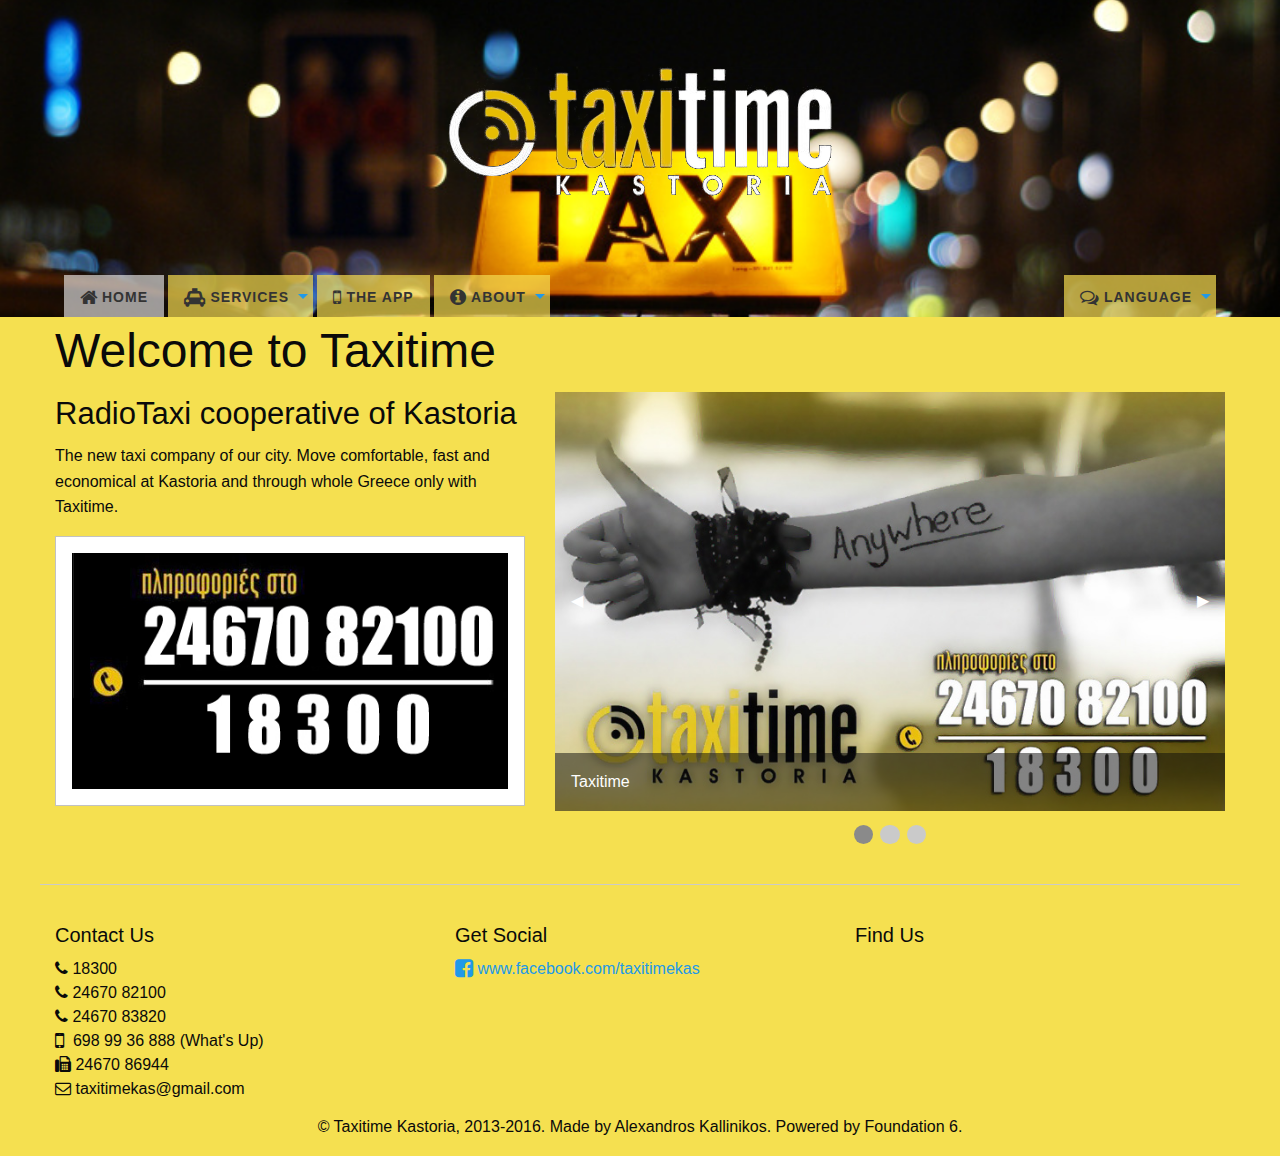
==== index.html @ 334a715d "Initial upload" ====
<!doctype html>
<html class="no-js" lang="en" dir="ltr">
  <head>
    <meta charset="utf-8">
    <meta http-equiv="x-ua-compatible" content="ie=edge">
    <meta name="viewport" content="width=device-width, initial-scale=1.0">
    <title>Taxitime - Home</title>
    <link rel="stylesheet" href="css/foundation.css">
    <link rel="stylesheet" href="css/app.css">
    <link rel="stylesheet" href="css/font-awesome.min.css">
    <link rel="stylesheet" href="css/taxitime.css">

    <style>
      .header {
        background: url("images/0.jpg") no-repeat center center;
        text-align: center;
        background-size: cover;
        padding: 4rem;
      }
    </style>
  </head>
  <body>

    <header class="header">
      <h1 class="main-header"><img src="images/logo.png" alt="Taxitime"></h1>
      <div class="row hide-for-medium">
        <ul class="header-subnav vertical menu" data-drilldown style="min-height:270px" id="smallmenu">
          <li><a href="index.html" class="is-active"><i class="fa fa-home fa-lg"></i><span>Home</span></a></li>
          <li>
            <a href="#"><i class="fa fa-taxi fa-lg"></i><span>Services</span></a>
            <ul class="vertical menu">
              <li><a href="minivan_en.htm">Minivan</a></li>
              <li><a href="tours_en.htm">Tours</a></li>
            </ul>
          </li>
          <li><a href="app_en.htm"><i class="fa fa-mobile fa-lg"></i><span>the App</span></a></li>
          <li>
            <a href="#"><i class="fa fa-info-circle fa-lg"></i><span>About</span></a>
            <ul class="vertical menu">
              <li><a href="kastoria_en.htm">Kastoria</a></li>
              <li><a href="taxitime_en.htm">Taxitime</a></li>
              <li><a href="history_en.htm">Our history</a></li>
              <li><a href="contact_en.htm">Contact us</a></li>
            </ul>
          </li>
          <li>
            <a href="#"><i class="fa fa-comments-o fa-lg"></i><span>Language</span></a>
            <ul class="vertical menu">
              <li><a href="#">Greek</a></li>
              <li><a href="#">English</a></li>
            </ul>
          </li>
        <ul>
      </div>
      <div class="row show-for-medium">
        <ul class="header-subnav dropdown menu" data-dropdown-menu>
          <li><a href="index.html" class="is-active"><i class="fa fa-home fa-lg"></i><span>Home</span></a></li>
          <li>
            <a href="#"><i class="fa fa-taxi fa-lg"></i><span>Services</span></a>
            <ul class="dropdown menu">
              <li><a href="minivan_en.htm">Minivan</a></li>
              <li><a href="tours_en.htm">Tours</a></li>
            </ul>
          </li>
          <li><a href="app_en.htm"><i class="fa fa-mobile fa-lg"></i><span>the App</span></a></li>
          <li>
            <a href="#"><i class="fa fa-info-circle fa-lg"></i><span>About</span></a>
            <ul class="dropdown menu">
              <li><a href="kastoria_en.htm">Kastoria</a></li>
              <li><a href="taxitime_en.htm">Taxitime</a></li>
              <li><a href="history_en.htm">Our history</a></li>
              <li><a href="contact_en.htm">Contact us</a></li>
            </ul>
          </li>
          <li class="float-right">
            <a href="#"><i class="fa fa-comments-o fa-lg"></i><span>Language</span></a>
            <ul class="dropdown menu">
              <li><a href="#">Greek</a></li>
              <li><a href="#">English</a></li>
            </ul>
          </li>
        <ul>
      </div>
    </header>

    <div class="row">
      <div class="large-12 columns">
        <h1>Welcome to Taxitime</h1>
      </div>
    </div>

    <div class="row">
      <div class="medium-12 large-5 columns">
        <h3>RadioTaxi cooperative of Kastoria</h3>
        <p>The new taxi company of our city. Move comfortable, fast and economical at Kastoria and through whole Greece only with Taxitime.
        <div class="callout">
          <center><img src="images/telinfo.jpg" alt="2467082100"></center>
        </div>
      </div>

      <div class="medium-12 large-7 columns">
          <div class="orbit" role="region" aria-label="News & Offers" data-orbit>
            <ul class="orbit-container">
              <button class="orbit-previous"><span class="show-for-sr">Previous Slide</span>&#9664;&#xFE0E;</button>
              <button class="orbit-next"><span class="show-for-sr">Next Slide</span>&#9654;&#xFE0E;</button>
              <li class="is-active orbit-slide">
                <img class="orbit-image" src="images/carousel1.jpg" alt="Space">
                <figcaption class="orbit-caption">Taxitime</figcaption>
              </li>
              <li class="orbit-slide">
                <img class="orbit-image" src="images/carousel2.jpg" alt="Space">
                <figcaption class="orbit-caption">Minivan</figcaption>
              </li>
              <li class="orbit-slide">
                <img class="orbit-image" src="images/carousel3.jpg" alt="Space">
                <figcaption class="orbit-caption">Agaph gia to paidi</figcaption>
              </li>
            </ul>
            <nav class="orbit-bullets">
              <button class="is-active" data-slide="0"><span class="show-for-sr">First slide details.</span><span class="show-for-sr">Current Slide</span></button>
              <button data-slide="1"><span class="show-for-sr">Second slide details.</span></button>
              <button data-slide="2"><span class="show-for-sr">Third slide details.</span></button>
            </nav>
          </div>
        </div>
      </div>

    <hr>
    <footer id="footer">
			<div class="row">
				<div class="large-4 columns">
					<p><h5>Contact Us</h5>
					<i class="fa fa-phone"></i><span class="sr-only">Telephone</span><span> 18300</span><br>
					<i class="fa fa-phone"></i><span class="sr-only">Telephone</span><span> 24670 82100</span><br>
					<i class="fa fa-phone"></i><span class="sr-only">Telephone</span><span> 24670 83820</span><br>
					<i class="fa fa-mobile fa-lg"></i><span class="sr-only">Mobile phone</span><span>&nbsp; 698 99 36 888 (What's Up)</span><br>
					<i class="fa fa-fax"></i><span class="sr-only">Fax</span><span> 24670 86944 </span><br>
					<i class="fa fa-envelope-o"></i><span class="sr-only">Email</span><span> taxitimekas@gmail.com</span><br>
				</div>
				<div class="large-4 columns">
					<p><h5>Get Social</h5>
					<a href="http://www.facebook.com/taxitimekas" target="_new"><i class="fa fa-facebook-square fa-lg"></i><span> www.facebook.com/taxitimekas </span></a><br>
				</div>
				<div class="large-4 columns">
					<p><h5>Find Us</h5>
            <iframe src="https://www.google.com/maps/embed?pb=!1m18!1m12!1m3!1d1516.4635587795715!2d21.259628558262335!3d40.521101983765156!2m3!1f0!2f0!3f0!3m2!1i1024!2i768!4f13.1!3m3!1m2!1s0x1359fd3d8af11785%3A0xc41ee8b466bd47b9!2sPark+of+the+Olympic+Flame%2C+Kastoria+521+00!5e0!3m2!1sen!2sgr!4v1471717041096" frameborder="0" style="border:0" allowfullscreen></iframe>
				</div>
			</div>
      <div class="row">
        <p class="text-center">&copy; Taxitime Kastoria, 2013-2016. Made by Alexandros Kallinikos. Powered by Foundation 6.</p>
      </div>
		</footer>

    <script src="js/vendor/jquery.js"></script>
    <script src="js/vendor/what-input.js"></script>
    <script src="js/vendor/foundation.js"></script>
    <script src="js/app.js"></script>
  </body>
</html>
---- css/taxitime.css ----
body{
  background-color: #f5e050;}
.header {
  text-align: center;
  background-size: cover;
  padding: 4rem; }
.header .main-header {
  color: #666; }
.header-subnav {
  float: none;
  position: relative;
  top: 4rem;
  text-align: left;
  margin-bottom: 0; }
.header-subnav li {
  float: none;
  display: inline-block; }
.header-subnav li a {
  padding: 0.9rem 1rem 0.75rem;
  font-size: 0.875rem;
  color: #333;
  text-transform: uppercase;
  display: block;
  font-weight: bold;
  letter-spacing: 1px;
  background: rgba(245, 220, 80, 0.7); }
.header-subnav li a.is-active {
  background: rgba(250, 250, 250, 0.6);
  color: #333; }
.header-subnav li a:hover {
  background: rgba(250, 250, 250, 0.6);
  color: #333;
  transition: all .25s ease-in-out; }

#smallmenu li a {
  padding: 0.9rem 1rem 0.75rem;
  font-size: 0.875rem;
  color: #333;
  text-transform: uppercase;
  display: block;
  font-weight: bold;
  letter-spacing: 1px;
  background: rgba(250, 250, 250, 0.7); }
#smallmenu li a.is-active {
  background: rgb(245, 220, 80);
  color: #333; }
#smallmenu li a:hover {
  background: rgb(245, 220, 80);
  color: #333;
  transition: all .25s ease-in-out; }

.thumbnail:hover, .thumbnail:focus {
  box-shadow: 0 0 6px 1px rgba(244, 122, 70, 0.5); }
.thumbnail {
  margin-bottom: 0px;
  margin-top: 30px; }

table thead{
  color: white;
  background-color: black;
}
table tbody tr {
  background-color: #fafafa; }
table tbody tr:nth-child(even) {
  background-color: #f0f090; }
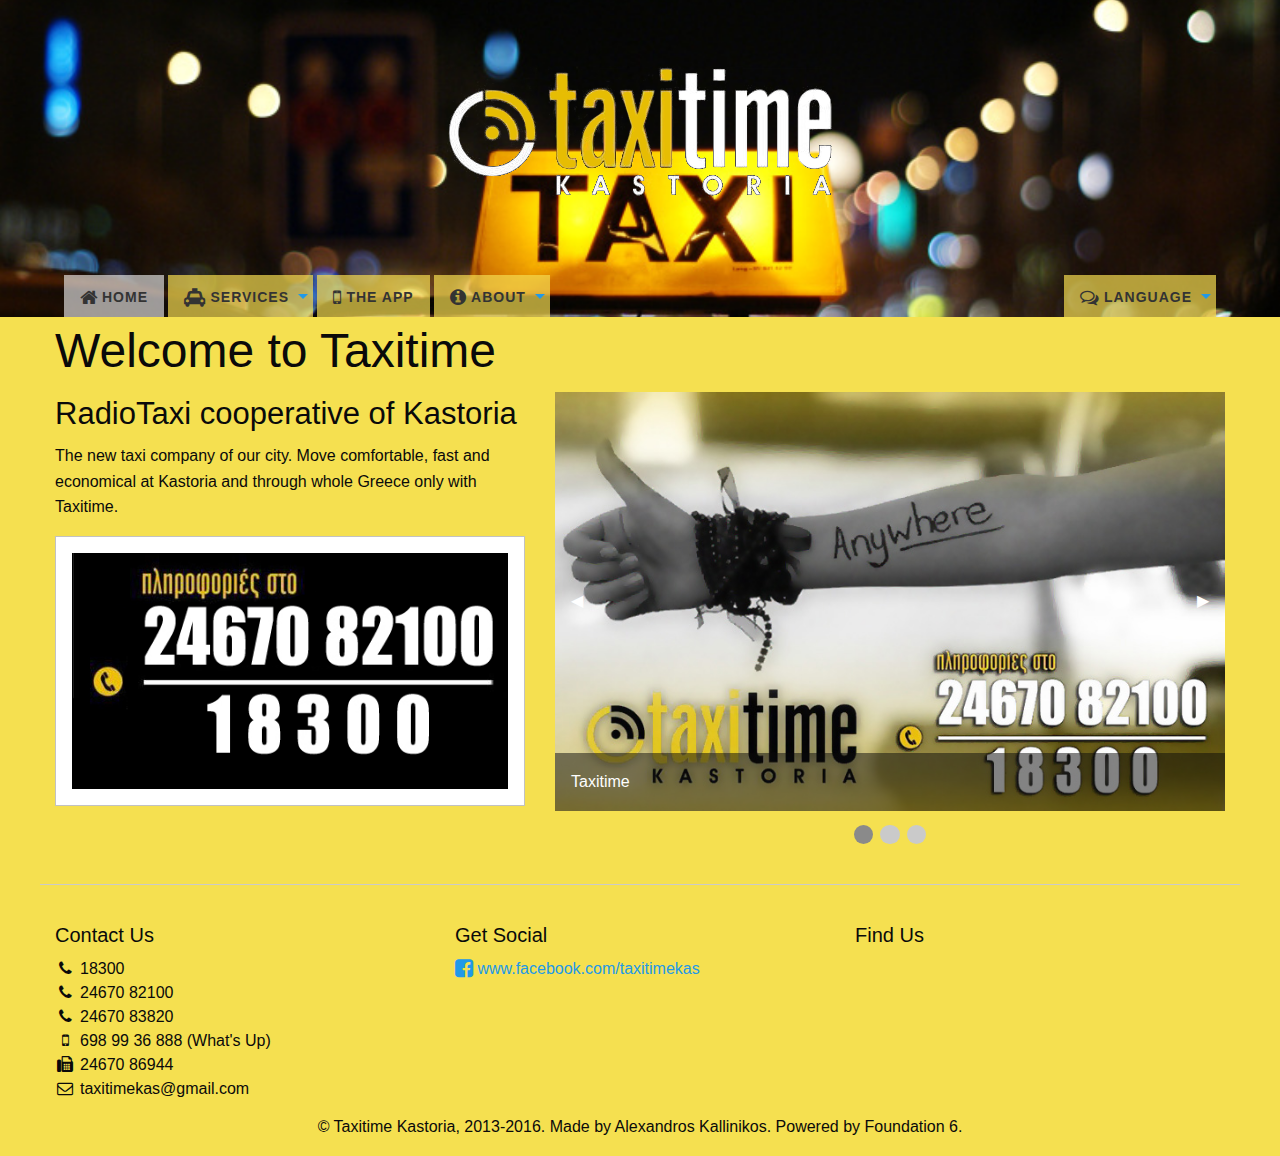
==== commit cec6f040: "New footer" ====
--- a/index.html
+++ b/index.html
@@ -128,15 +128,15 @@
     <hr>
     <footer id="footer">
 			<div class="row">
-				<div class="large-4 columns">
-					<p><h5>Contact Us</h5>
-					<i class="fa fa-phone"></i><span class="sr-only">Telephone</span><span> 18300</span><br>
-					<i class="fa fa-phone"></i><span class="sr-only">Telephone</span><span> 24670 82100</span><br>
-					<i class="fa fa-phone"></i><span class="sr-only">Telephone</span><span> 24670 83820</span><br>
-					<i class="fa fa-mobile fa-lg"></i><span class="sr-only">Mobile phone</span><span>&nbsp; 698 99 36 888 (What's Up)</span><br>
-					<i class="fa fa-fax"></i><span class="sr-only">Fax</span><span> 24670 86944 </span><br>
-					<i class="fa fa-envelope-o"></i><span class="sr-only">Email</span><span> taxitimekas@gmail.com</span><br>
-				</div>
+        <div class="large-4 columns">
+          <p><h5>Contact Us</h5>
+          <i class="fa fa-phone fa-fw"></i><span class="sr-only">Telephone</span><span>&nbsp;18300</span><br>
+          <i class="fa fa-phone fa-fw"></i><span class="sr-only">Telephone</span><span>&nbsp;24670 82100</span><br>
+          <i class="fa fa-phone fa-fw"></i><span class="sr-only">Telephone</span><span>&nbsp;24670 83820</span><br>
+          <i class="fa fa-mobile fa-fw"></i><span class="sr-only">Mobile phone</span><span>&nbsp;698 99 36 888 (What's Up)</span><br>
+          <i class="fa fa-fax fa-fw"></i><span class="sr-only">Fax</span><span>&nbsp;24670 86944 </span><br>
+          <i class="fa fa-envelope-o fa-fw"></i><span class="sr-only">Email</span><span>&nbsp;taxitimekas@gmail.com</span><br>
+        </div>
 				<div class="large-4 columns">
 					<p><h5>Get Social</h5>
 					<a href="http://www.facebook.com/taxitimekas" target="_new"><i class="fa fa-facebook-square fa-lg"></i><span> www.facebook.com/taxitimekas </span></a><br>
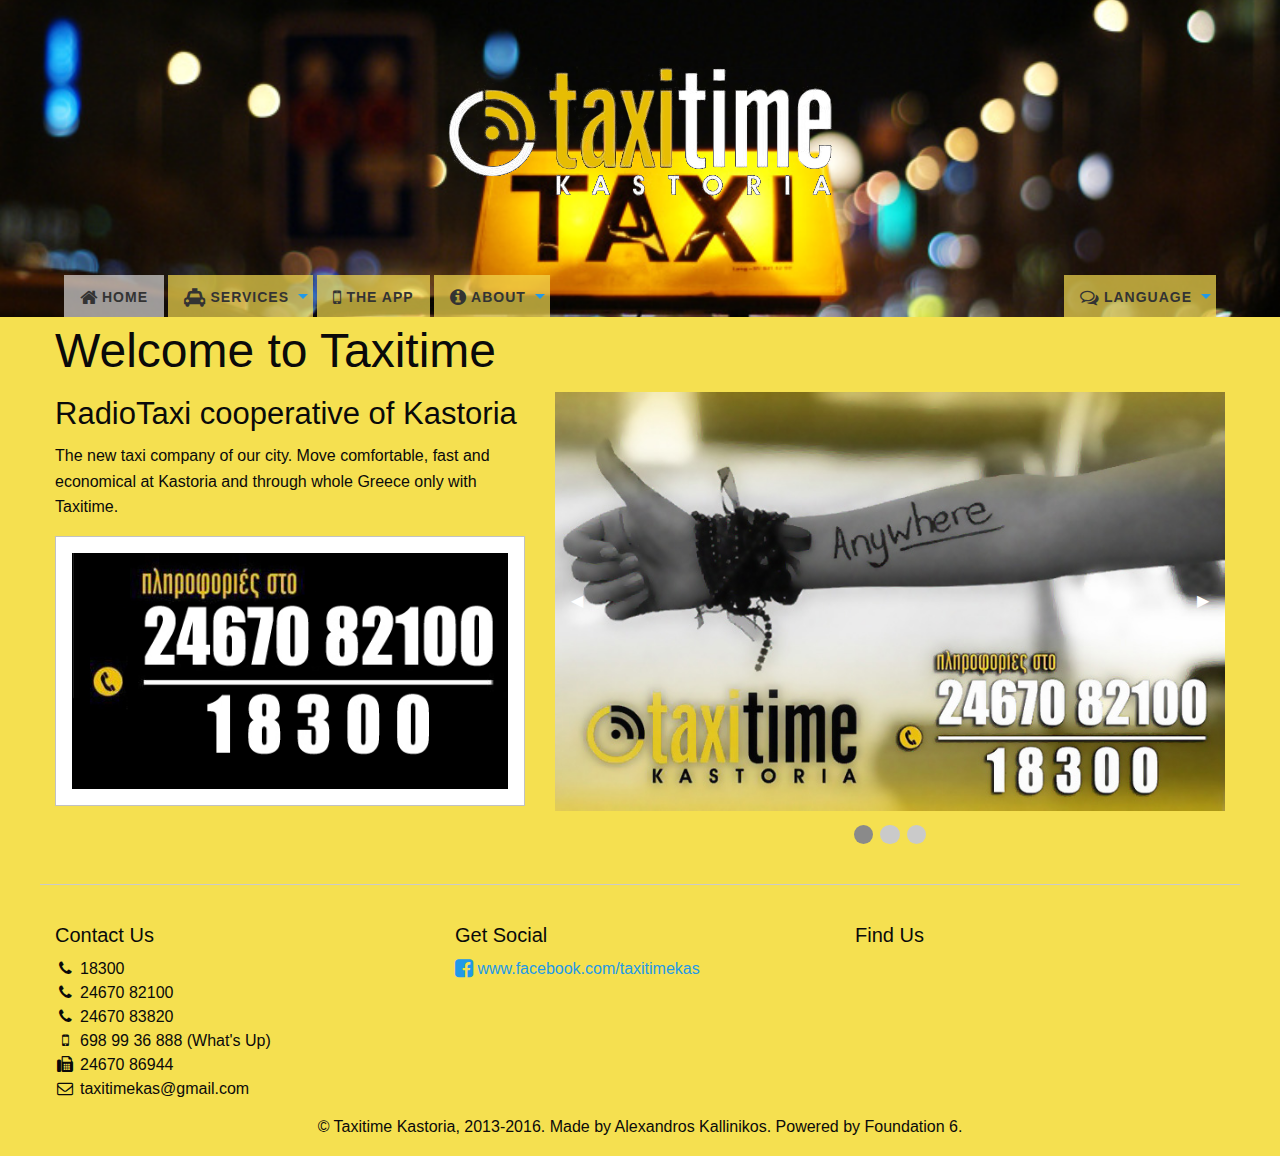
==== commit a25d6f73: "Sticky magellan menu" ====
--- a/index.html
+++ b/index.html
@@ -105,21 +105,21 @@
               <button class="orbit-next"><span class="show-for-sr">Next Slide</span>&#9654;&#xFE0E;</button>
               <li class="is-active orbit-slide">
                 <img class="orbit-image" src="images/carousel1.jpg" alt="Space">
-                <figcaption class="orbit-caption">Taxitime</figcaption>
+                <!--<figcaption class="orbit-caption">Taxitime</figcaption>-->
               </li>
               <li class="orbit-slide">
                 <img class="orbit-image" src="images/carousel2.jpg" alt="Space">
-                <figcaption class="orbit-caption">Minivan</figcaption>
+                <!--<figcaption class="orbit-caption">Minivan</figcaption>-->
               </li>
               <li class="orbit-slide">
                 <img class="orbit-image" src="images/carousel3.jpg" alt="Space">
-                <figcaption class="orbit-caption">Agaph gia to paidi</figcaption>
+                <!--<figcaption class="orbit-caption">Agaph gia to paidi</figcaption>-->
               </li>
             </ul>
             <nav class="orbit-bullets">
-              <button class="is-active" data-slide="0"><span class="show-for-sr">First slide details.</span><span class="show-for-sr">Current Slide</span></button>
-              <button data-slide="1"><span class="show-for-sr">Second slide details.</span></button>
-              <button data-slide="2"><span class="show-for-sr">Third slide details.</span></button>
+              <button class="is-active" data-slide="0"><span class="show-for-sr">First slide.</span><span class="show-for-sr">Current Slide</span></button>
+              <button data-slide="1"><span class="show-for-sr">Second slide.</span></button>
+              <button data-slide="2"><span class="show-for-sr">Third slide.</span></button>
             </nav>
           </div>
         </div>
--- a/css/taxitime.css
+++ b/css/taxitime.css
@@ -63,3 +63,11 @@
   background-color: #fafafa; }
 table tbody tr:nth-child(even) {
   background-color: #f0f090; }
+
+#magellan {
+  margin-top: 50px;
+  padding-right: 10px;
+  text-align: right; }
+#magellan li a {
+  padding-bottom: 8px;
+  padding-top: 8px; }
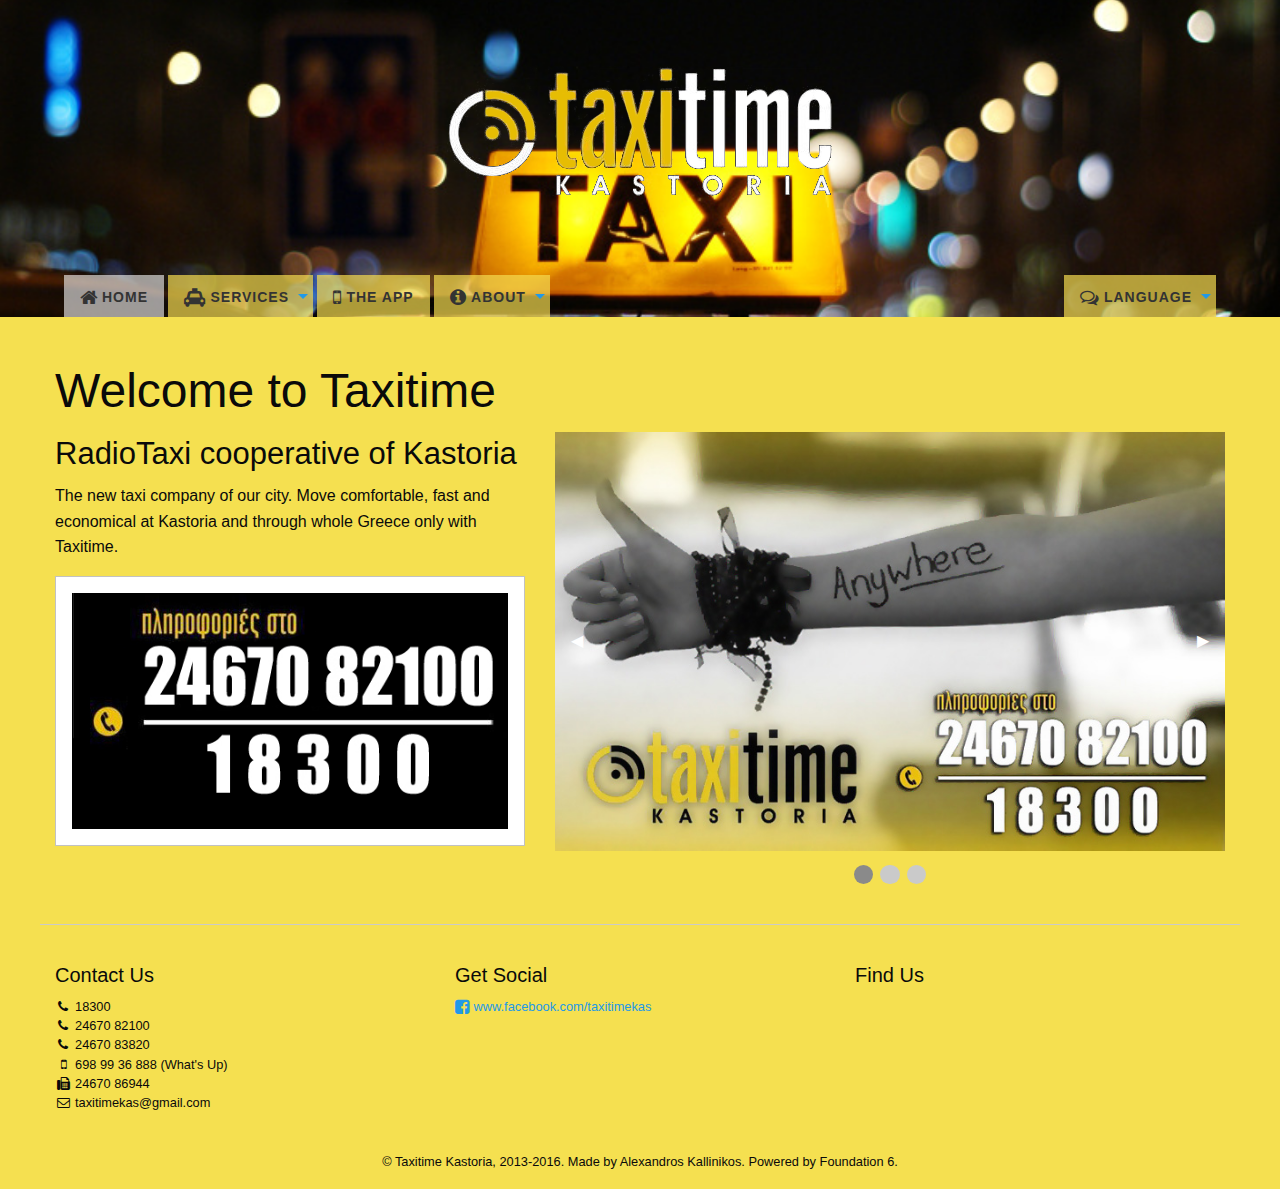
==== commit eee1d28f: "minor fixes" ====
--- a/index.html
+++ b/index.html
@@ -99,7 +99,7 @@
       </div>
 
       <div class="medium-12 large-7 columns">
-          <div class="orbit" role="region" aria-label="News & Offers" data-orbit>
+          <div class="orbit" role="region" aria-label="News and Offers" data-orbit>
             <ul class="orbit-container">
               <button class="orbit-previous"><span class="show-for-sr">Previous Slide</span>&#9664;&#xFE0E;</button>
               <button class="orbit-next"><span class="show-for-sr">Next Slide</span>&#9654;&#xFE0E;</button>
--- a/css/taxitime.css
+++ b/css/taxitime.css
@@ -1,9 +1,11 @@
 body{
   background-color: #f5e050;}
+  
 .header {
   text-align: center;
   background-size: cover;
-  padding: 4rem; }
+  padding: 4rem;
+  margin-bottom: 40px; }
 .header .main-header {
   color: #666; }
 .header-subnav {
@@ -31,6 +33,10 @@
   background: rgba(250, 250, 250, 0.6);
   color: #333;
   transition: all .25s ease-in-out; }
+.header-subnav li ul a:hover {
+  border-left-color: #000000; }
+.header-subnav li ul a{
+  border-left: 10px solid #f8e784; }
 
 #smallmenu li a {
   padding: 0.9rem 1rem 0.75rem;
@@ -57,8 +63,7 @@
 
 table thead{
   color: white;
-  background-color: black;
-}
+  background-color: black; }
 table tbody tr {
   background-color: #fafafa; }
 table tbody tr:nth-child(even) {
@@ -71,3 +76,6 @@
 #magellan li a {
   padding-bottom: 8px;
   padding-top: 8px; }
+
+footer{
+  font-size: 80%; }
